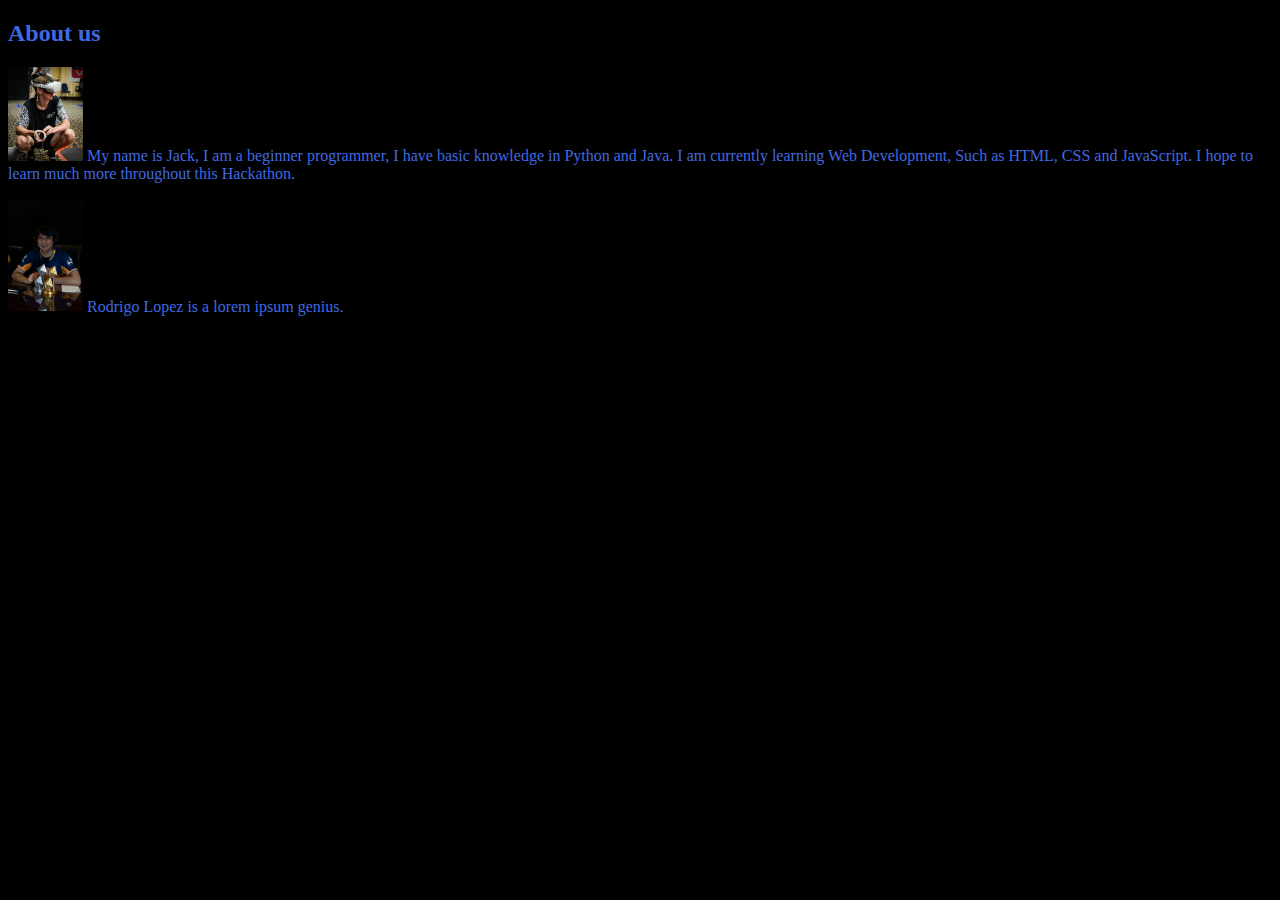
==== index.html @ 9577d339 "Basic HTML and CSS for About us Website." ====
<!DOCTYPE html>
<html lang="en">
<head>
    <meta charset="UTF-8">
    <meta http-equiv="X-UA-Compatible" content="IE=edge">
    <meta name="viewport" content="width=device-width, initial-scale=1.0">
    <link rel="stylesheet" href="style.css" />
    <title>Liquid Hacks 2021</title>
</head>
<body>
    <div class="about-us">
        <h2>
            About us
        </h2>
        <p>
            <img src="imgs/DSC01312.jpg" alt="Jack getting ready to compete in a VR Match."> 
            My name is Jack, I am a beginner programmer, I have basic knowledge in Python and Java. 
            I am currently learning Web Development, Such as HTML, CSS and JavaScript. I hope to learn
            much more throughout this Hackathon.
            
        </p>
        <p>
            <img src="imgs/DSC01373.jpg" alt="Rigo commentating a VR Match."">
            Rodrigo Lopez is a lorem ipsum genius.
        </p>
    </div>
</body>
</html>
---- style.css ----
* {
    background-color: black;
}

div {

    color: royalblue;
}

img {
    width: 75px;
    height: auto;
}
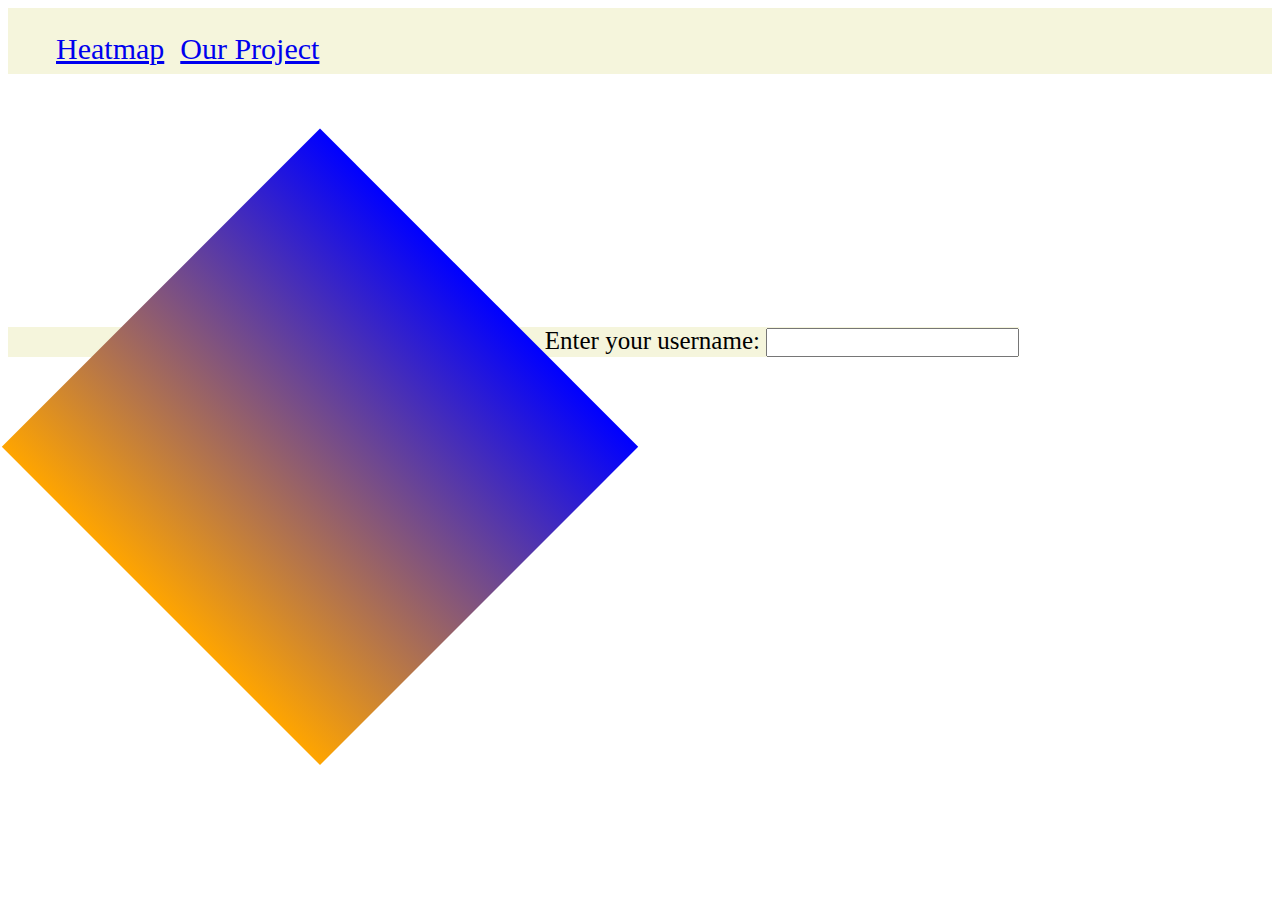
==== commit 289dd191: "Updated Project" ====
--- a/index.html
+++ b/index.html
@@ -4,25 +4,22 @@
     <meta charset="UTF-8">
     <meta http-equiv="X-UA-Compatible" content="IE=edge">
     <meta name="viewport" content="width=device-width, initial-scale=1.0">
-    <link rel="stylesheet" href="style.css" />
-    <title>Liquid Hacks 2021</title>
+    <link rel="stylesheet" href="style.css">
+    <title>Shoot at the Weak Points!</title>
 </head>
 <body>
-    <div class="about-us">
-        <h2>
-            About us
-        </h2>
-        <p>
-            <img src="imgs/DSC01312.jpg" alt="Jack getting ready to compete in a VR Match."> 
-            My name is Jack, I am a beginner programmer, I have basic knowledge in Python and Java. 
-            I am currently learning Web Development, Such as HTML, CSS and JavaScript. I hope to learn
-            much more throughout this Hackathon.
-            
-        </p>
-        <p>
-            <img src="imgs/DSC01373.jpg" alt="Rigo commentating a VR Match."">
-            Rodrigo Lopez is a lorem ipsum genius.
-        </p>
+    <div id="div-top-bar">
+        <ul id="ul-bar">
+            <li><a href="/">Heatmap</a></li>
+            <li><a href="#about">Our Project</a></li>
+        </ul>
+    </div>
+
+    <div class="diamond-heatmap"></div>
+
+    <div class="content">
+        <label for="username">Enter your username:</label>
+        <input type="text" id="username" name="username">
     </div>
 </body>
 </html>--- a/style.css
+++ b/style.css
@@ -1,14 +1,46 @@
 
-* {
-    background-color: black;
+#div-top-bar {
+    list-style-type: none;
+    margin: 0;
+    padding: 0;
+    overflow: hidden;
+    background-color: beige;
 }
 
-div {
-
-    color: royalblue;
+li {
+    float: left;
 }
 
-img {
-    width: 75px;
-    height: auto;
+#ul-bar li {
+    display: inline;
+    color: black;
+    text-align: center;
+    padding: 8px;
+    font-size: 30px;
+    text-decoration: none;
+}
+
+.diamond-heatmap {
+    width: 450px;
+    height: 450px;
+    background: linear-gradient(to left, blue, orange);
+    top: 35%;
+    left: 25%;
+    position: absolute;
+    transform: translate(-50%, -50%);
+    transform: rotate(-45deg);
+    transform-origin: 0 100%;
+}
+
+.content {
+    font-family: cursive;
+    font-size: 25px;
+    background-color: beige ;
+    margin-top: 20%;
+    margin-right: 20%;
+    text-align: right;
+}
+.content input {
+    font-family: cursive;
+    font-size: 20px;
 }